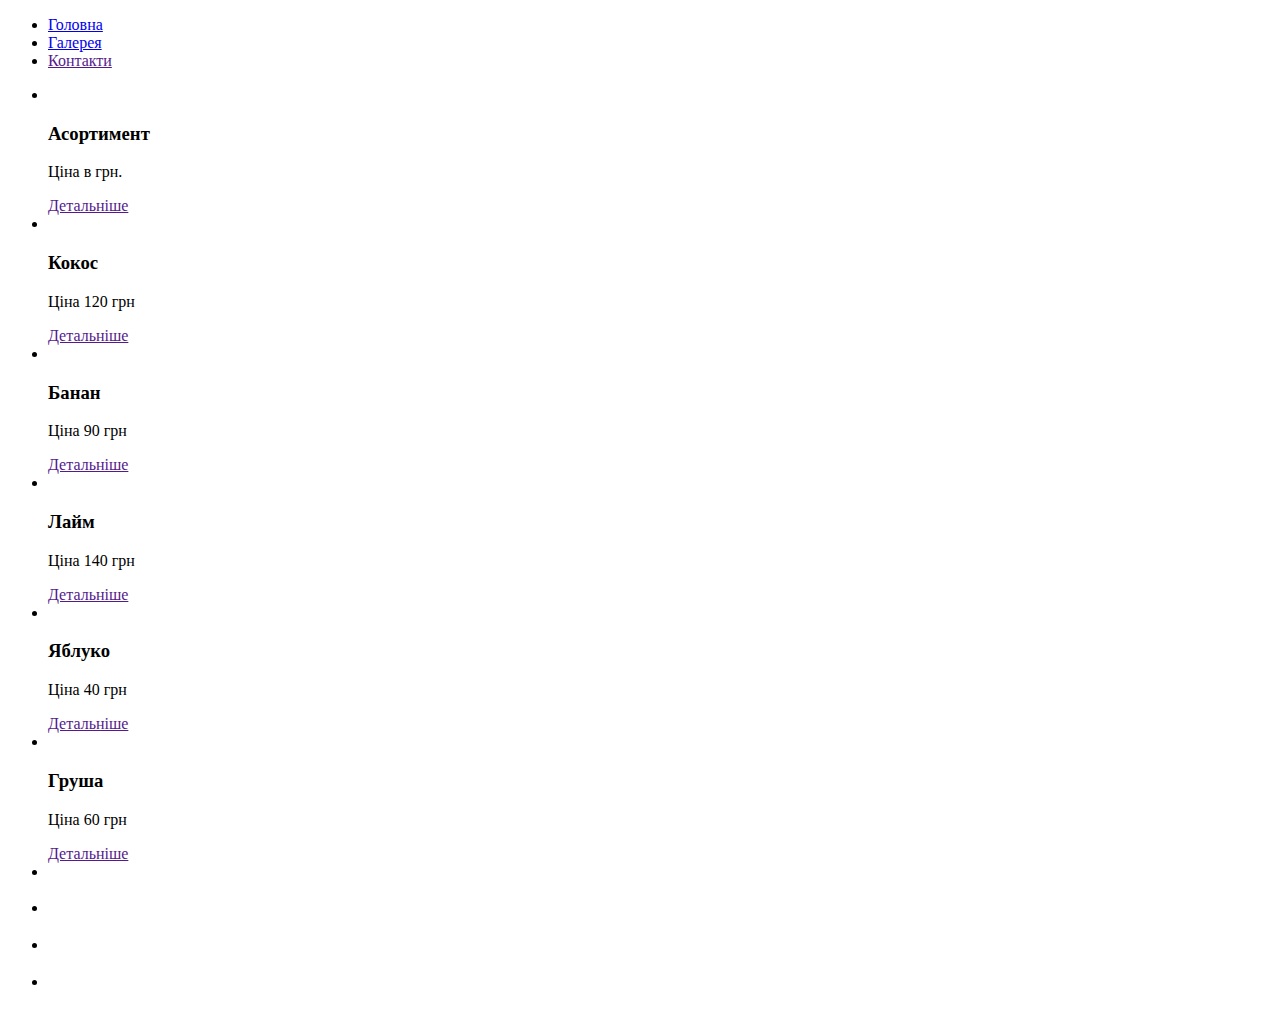
==== gallery.html @ 0e177363 "update" ====
<!DOCTYPE html>
<html lang="en">

<head>
    <meta charset="UTF-8">
    <meta http-equiv="X-UA-Compatible" content="IE=edge">
    <meta name="viewport" content="width=device-width, initial-scale=1.0">
    <title>Document</title>
</head>

<body>
    <header>
        <ul class="pages-list">
            <li class="pages-item"><a href="./index.html" class="pages-link">Головна</a></li>
            <li class="pages-item"><a href="./gallery.html" class="pages-link">Галерея</a></li>
            <li class="pages-item"><a href="" class="pages-link">Контакти</a></li>
        </ul>

    </header>
    <ul class="goods-list">
        <li class="goods-item">
            <img src="https://preply.com/wp-content/uploads/2018/04/01.jpg" alt="">
            <h3 class="goods-name">Асортимент</h3>
            <p class="goods-price">Ціна в грн.</p>
            <a href="" class="goods-link">Детальніше</a>
        </li>
        <li class="goods-item">
            <img src="https://eda.ru/img/eda/c464x302/s1.eda.ru/StaticContent/Photos/120304025019/120327191805/p_O.jpg"
                alt="">
            <h3 class="goods-name">Кокос</h3>
            <p class="goods-price">Ціна 120 грн</p>
            <a href="" class="goods-link">Детальніше</a>
        </li>
        <li class="goods-item">
            <img src="https://www.gastronom.ru/binfiles/images/20230404/b027a075.jpg" alt="">
            <h3 class="goods-name">Банан</h3>
            <p class="goods-price">Ціна 90 грн</p>
            <a href="" class="goods-link">Детальніше</a>
        </li>
        <li class="goods-item">
            <img src="https://cdn.tveda.ru/thumbs/725/725dab6e07e874c68ed1305898eab315/756ff0001699d3efcb33aabb1abc0044.jpg"
                alt="">
            <h3 class="goods-name">Лайм</h3>
            <p class="goods-price">Ціна 140 грн</p>
            <a href="" class="goods-link">Детальніше</a>
        </li>
        <li class="goods-item">
            <img src="https://delikates.ua/images/product/yabluko-chervone.jpg" alt="">
            <h3 class="goods-name">Яблуко</h3>
            <p class="goods-price">Ціна 40 грн</p>
            <a href="" class="goods-link">Детальніше</a>
        </li>
        <li class="goods-item">
            <img src="https://bonduelle.ru/upload/iblock/a5e/a5edbc32566b9590c468df27b44b0085.jpg" alt="">
            <h3 class="goods-name">Груша</h3>
            <p class="goods-price">Ціна 60 грн</p>
            <a href="" class="goods-link">Детальніше</a>
        </li>
        <li class="goods-item">
            <img src="" alt="">
            <h3 class="goods-name"></h3>
            <p class="goods-price"></p>
            <a href="" class="goods-link"></a>
        </li>
        <li class="goods-item">
            <img src="" alt="">
            <h3 class="goods-name"></h3>
            <p class="goods-price"></p>
            <a href="" class="goods-link"></a>
        </li>
        <li class="goods-item">
            <img src="" alt="">
            <h3 class="goods-name"></h3>
            <p class="goods-price"></p>
            <a href="" class="goods-link"></a>
        </li>
        <li class="goods-item">
            <img src="" alt="">
            <h3 class="goods-name"></h3>
            <p class="goods-price"></p>
            <a href="" class="goods-link"></a>
        </li>
    </ul>
</body>

</html>
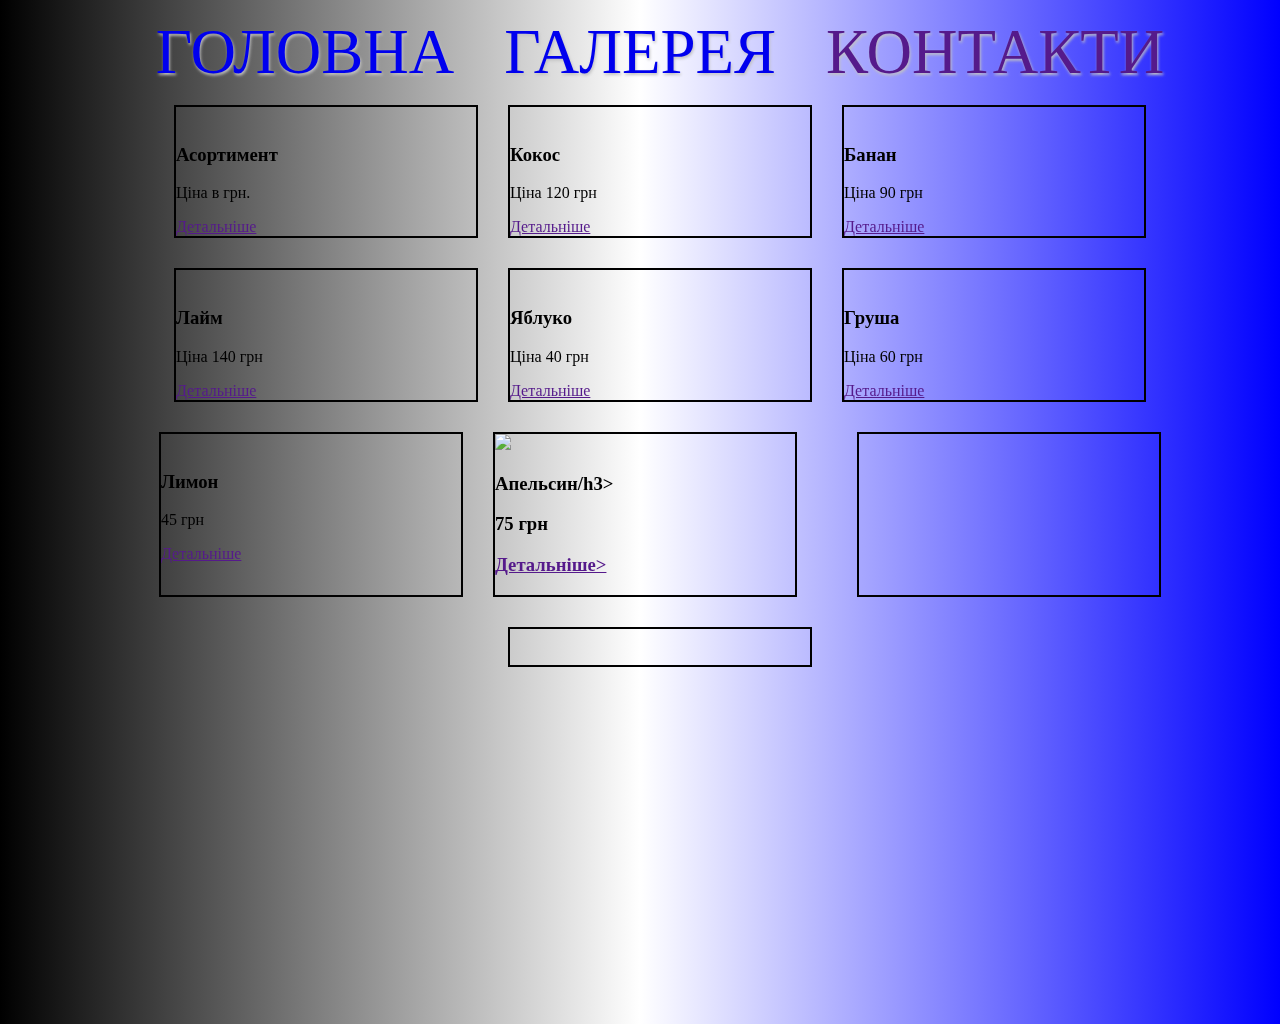
==== commit ae3d9560: "up" ====
--- a/gallery.html
+++ b/gallery.html
@@ -6,6 +6,9 @@
     <meta http-equiv="X-UA-Compatible" content="IE=edge">
     <meta name="viewport" content="width=device-width, initial-scale=1.0">
     <title>Document</title>
+    <link href="https://unpkg.com/aos@2.3.1/dist/aos.css" rel="stylesheet">
+   
+    <link rel="stylesheet" href="./style.css">
 </head>
 
 <body>
@@ -18,69 +21,74 @@
 
     </header>
     <ul class="goods-list">
-        <li class="goods-item">
+        <li class="goods-item"  data-aos="fade-right">
             <img src="https://preply.com/wp-content/uploads/2018/04/01.jpg" alt="">
             <h3 class="goods-name">Асортимент</h3>
             <p class="goods-price">Ціна в грн.</p>
             <a href="" class="goods-link">Детальніше</a>
         </li>
-        <li class="goods-item">
+        <li class="goods-item" data-aos="fade-right">
             <img src="https://eda.ru/img/eda/c464x302/s1.eda.ru/StaticContent/Photos/120304025019/120327191805/p_O.jpg"
                 alt="">
             <h3 class="goods-name">Кокос</h3>
             <p class="goods-price">Ціна 120 грн</p>
             <a href="" class="goods-link">Детальніше</a>
         </li>
-        <li class="goods-item">
+        <li class="goods-item" data-aos="fade-right">
             <img src="https://www.gastronom.ru/binfiles/images/20230404/b027a075.jpg" alt="">
             <h3 class="goods-name">Банан</h3>
             <p class="goods-price">Ціна 90 грн</p>
             <a href="" class="goods-link">Детальніше</a>
         </li>
-        <li class="goods-item">
+        <li class="goods-item" data-aos="fade-right">
             <img src="https://cdn.tveda.ru/thumbs/725/725dab6e07e874c68ed1305898eab315/756ff0001699d3efcb33aabb1abc0044.jpg"
                 alt="">
             <h3 class="goods-name">Лайм</h3>
             <p class="goods-price">Ціна 140 грн</p>
             <a href="" class="goods-link">Детальніше</a>
         </li>
-        <li class="goods-item">
+        <li class="goods-item" data-aos="fade-right">
             <img src="https://delikates.ua/images/product/yabluko-chervone.jpg" alt="">
             <h3 class="goods-name">Яблуко</h3>
             <p class="goods-price">Ціна 40 грн</p>
             <a href="" class="goods-link">Детальніше</a>
         </li>
-        <li class="goods-item">
+        <li class="goods-item" data-aos="fade-right">
             <img src="https://bonduelle.ru/upload/iblock/a5e/a5edbc32566b9590c468df27b44b0085.jpg" alt="">
             <h3 class="goods-name">Груша</h3>
             <p class="goods-price">Ціна 60 грн</p>
             <a href="" class="goods-link">Детальніше</a>
         </li>
-        <li class="goods-item">
+        <li class="goods-item" data-aos="fade-right">
+            <img src="https://e2.edimdoma.ru/data/ingredients/0000/1088/1088-ed4_wide.jpg?1487686969" alt="">
+            <h3 class="goods-name">Лимон</h3>
+            <p class="goods-price">45 грн</p>
+            <a href="" class="goods-link">Детальніше</a>
+        </li>
+        <li class="goods-item" data-aos="fade-right">
+            <img src="https://calorizator.ru/sites/default/files/imagecache/product_512/product/orange.jpglt="">
+            <h3 class="goods-name">Апельсин/h3>
+            <p class="goods-price">75 грн</p>
+            <a href="" class="goods-link">Детальніше>
+        </li>
+        <li class="goods-item" data-aos="fade-right">
             <img src="" alt="">
             <h3 class="goods-name"></h3>
             <p class="goods-price"></p>
             <a href="" class="goods-link"></a>
         </li>
-        <li class="goods-item">
-            <img src="" alt="">
-            <h3 class="goods-name"></h3>
-            <p class="goods-price"></p>
-            <a href="" class="goods-link"></a>
-        </li>
-        <li class="goods-item">
-            <img src="" alt="">
-            <h3 class="goods-name"></h3>
-            <p class="goods-price"></p>
-            <a href="" class="goods-link"></a>
-        </li>
-        <li class="goods-item">
+        <li class="goods-item" data-aos="fade-right">
             <img src="" alt="">
             <h3 class="goods-name"></h3>
             <p class="goods-price"></p>
             <a href="" class="goods-link"></a>
         </li>
     </ul>
+    
+    <script src="https://unpkg.com/aos@2.3.1/dist/aos.js"></script>
+    <script>
+        AOS.init();
+      </script>
 </body>
 
 </html>--- a/style.css
+++ b/style.css
@@ -0,0 +1,41 @@
+.goods-list{
+ display:flex;
+ flex-wrap: wrap;
+ list-style: none;
+ justify-content: center;
+ gap: 30px;   
+}
+
+.goods-item{
+    width: 300px;
+  border: 2px solid  
+}
+
+img{
+    width:100% ;
+}
+
+.pages-list {
+  display:flex;
+  flex-wrap:wrap;
+  list-style:none;
+  justify-content:center;
+  gap: 50px;
+}
+
+.pages-link{
+  color: chartreus;
+ text-transform: uppercase;
+ text-decoration: none;
+ text-shadow: 1px 2px 3px rgb(194, 194, 194);
+ font-size: 63px ;
+}
+body{
+  height: 1000px ; 
+  background-image: linear-gradient(to right, black, white, blue)
+}
+
+h1  {
+ margin-top: 100px;
+ text-align: center;
+}